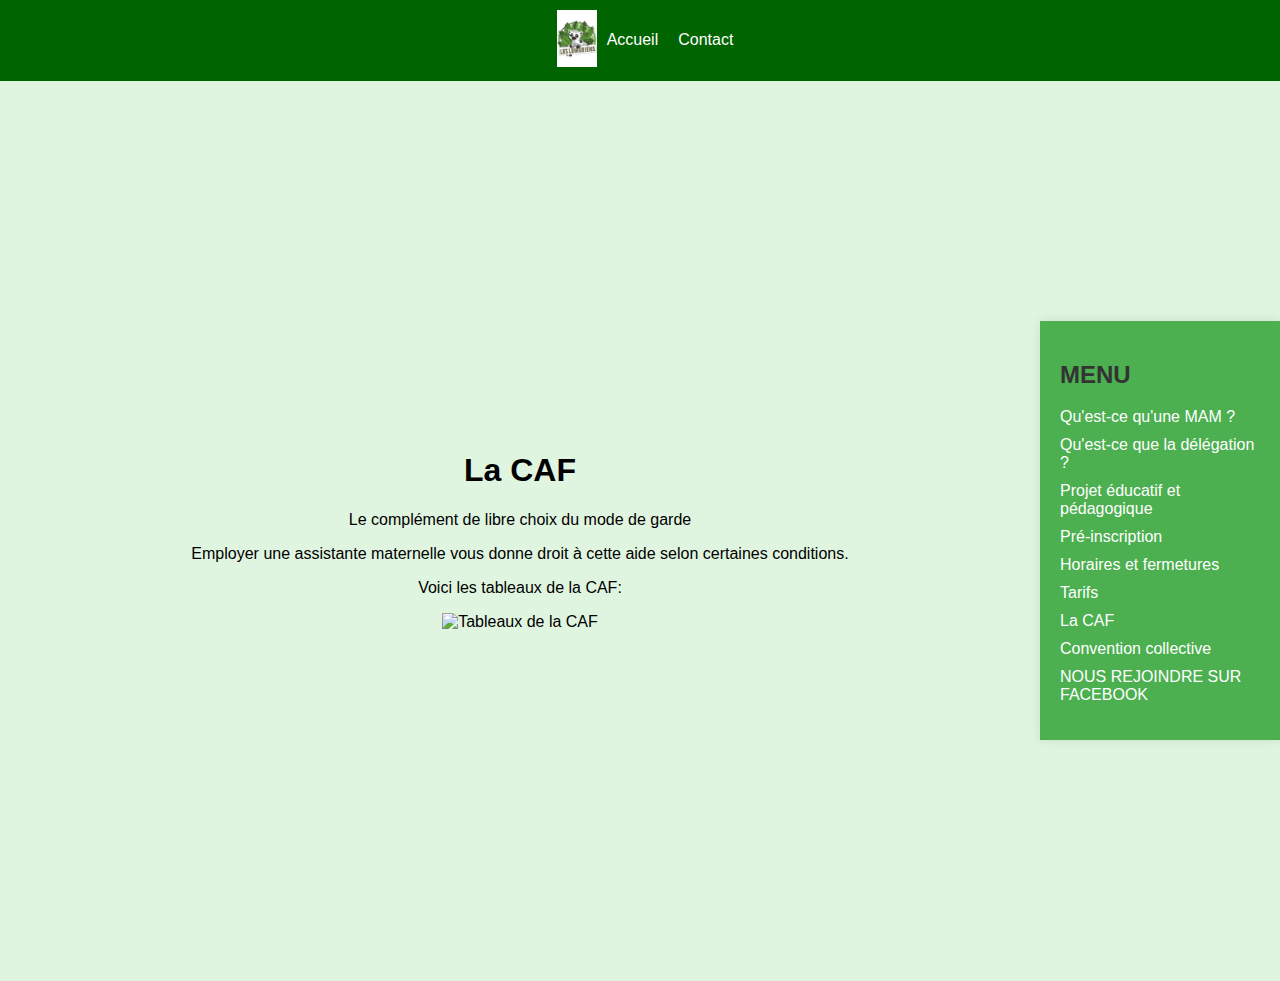
==== caf.html @ 79b66bc7 "finalisation de la V1" ====
<!DOCTYPE html>
<html lang="fr">
<head>
    <meta charset="UTF-8">
    <meta name="viewport" content="width=device-width, initial-scale=1.0">
    <link rel="stylesheet" href="styles.css">
    <title>La CAF</title>
</head>
<body>
    <header>
        <div class="logo">
            <img src="lem.jpg" alt="Logo">
        </div>
        <nav>
            <ul>
                <li><a href="index.html">Accueil</a></li>
                <li><a href="contact.html">Contact</a></li>
            </ul>
        </nav>
    </header>

    <div class="container">
        <div class="content">
            <h1>La CAF</h1>
            <p>Le complément de libre choix du mode de garde</p>
            <p>Employer une assistante maternelle vous donne droit à cette aide selon certaines conditions.</p>
            <p>Voici les tableaux de la CAF:</p>
            <img src="tableaux_caf.jpg" alt="Tableaux de la CAF">
            <!-- Ajoutez le reste de votre contenu ici -->
        </div>

        <div class="sidebar" id="sidebar">
            <h2>MENU</h2>
            <ul>
                <li><a href="Mam.html">Qu'est-ce qu'une MAM ?</a></li>
                <li><a href="Delegation.html">Qu'est-ce que la délégation ?</a></li>
                <li><a href="ProjetEducPeda.html">Projet éducatif et pédagogique</a></li>
                <li><a href="Preinscription.html">Pré-inscription</a></li>
                <li><a href="horaire.html">Horaires et fermetures</a></li>
                <li><a href="tarif.html">Tarifs</a></li>
                <li><a href="caf.htmlS">La CAF</a></li>
                <li><a href="convention.html">Convention collective</a></li>
                <li><a href="#">NOUS REJOINDRE SUR FACEBOOK</a></li>
            </ul>
        </div>
    </div>
</body>
</html>
---- styles.css ----
body {
    font-family: Arial, sans-serif;
    margin: 0;
    padding: 0;
    background-color: #e0f5e0; /* Vert pâle pour le fond */
}

header {
    background-color: #006400; /* Vert foncé pour le header */
    color: #fff;
    padding: 10px;
    text-align: center;
    width: 100%;
    display: flex;
    align-items: center; /* Aligner verticalement le contenu du header */
    justify-content: center; /* Espace entre les éléments horizontalement */
}

.logo img {
    width: 40px;
}

.image-gallery {
    display: flex;
    justify-content: center;
    align-items: center;
    flex-wrap: wrap;
    margin-top: 20px; /* Espace entre le header et la galerie d'images */
}

.image-container {
    margin: 10px;
}

.image-container img {
    width: 200px; /* Ajustez la largeur selon vos besoins */
    height: auto; /* Maintient le ratio d'aspect de l'image */
}

nav ul {
    list-style-type: none;
    display: flex;
    margin: 0;
    padding: 0;
    justify-content: center; /* Centrer horizontalement les éléments de la liste */
}

nav ul li {
    margin: 0 10px; /* Ajuster la marge des liens */
}

a {
    text-decoration: none;
    color: #fff;
}

.container {
    display: flex;
    justify-content: center;
    align-items: center;
    min-height: 100vh;
}

.content {
    flex: 1;
    padding: 20px;
    text-align: center; /* Ajout de la propriété pour centrer le texte dans le contenu */
}

.sidebar {
    width: 200px;
    background-color: #4CAF50; /* Vert standard pour la barre latérale */
    padding: 20px;
    box-shadow: 0 0 10px rgba(0, 0, 0, 0.1);
}

h2 {
    color: #333;
}

ul {
    list-style-type: none;
    padding: 0;
}

li {
    margin-bottom: 10px;
}

a:hover {
    text-decoration: underline;
}
/* ... Autres styles ... */
/* ... Autres styles ... */

.image-gallery {
    display: flex;
    justify-content: center;
    align-items: center;
    flex-wrap: wrap;
    margin-top: 20px;
}

.image-container {
    margin: 10px;
    flex: 1 0 calc(50% - 20px); /* Pour deux colonnes */
    max-width: calc(50% - 20px);
}

/* Si vous souhaitez trois colonnes, utilisez le code ci-dessous à la place */
/*
.image-container {
    margin: 10px;
    flex: 1 0 calc(33.33% - 20px); /* Pour trois colonnes */
 /*   max-width : calc(33.33% - 20px);
}
*/

.image-container img {
    width: 100%;
    height: auto;
}

/* ... Autres styles ... */
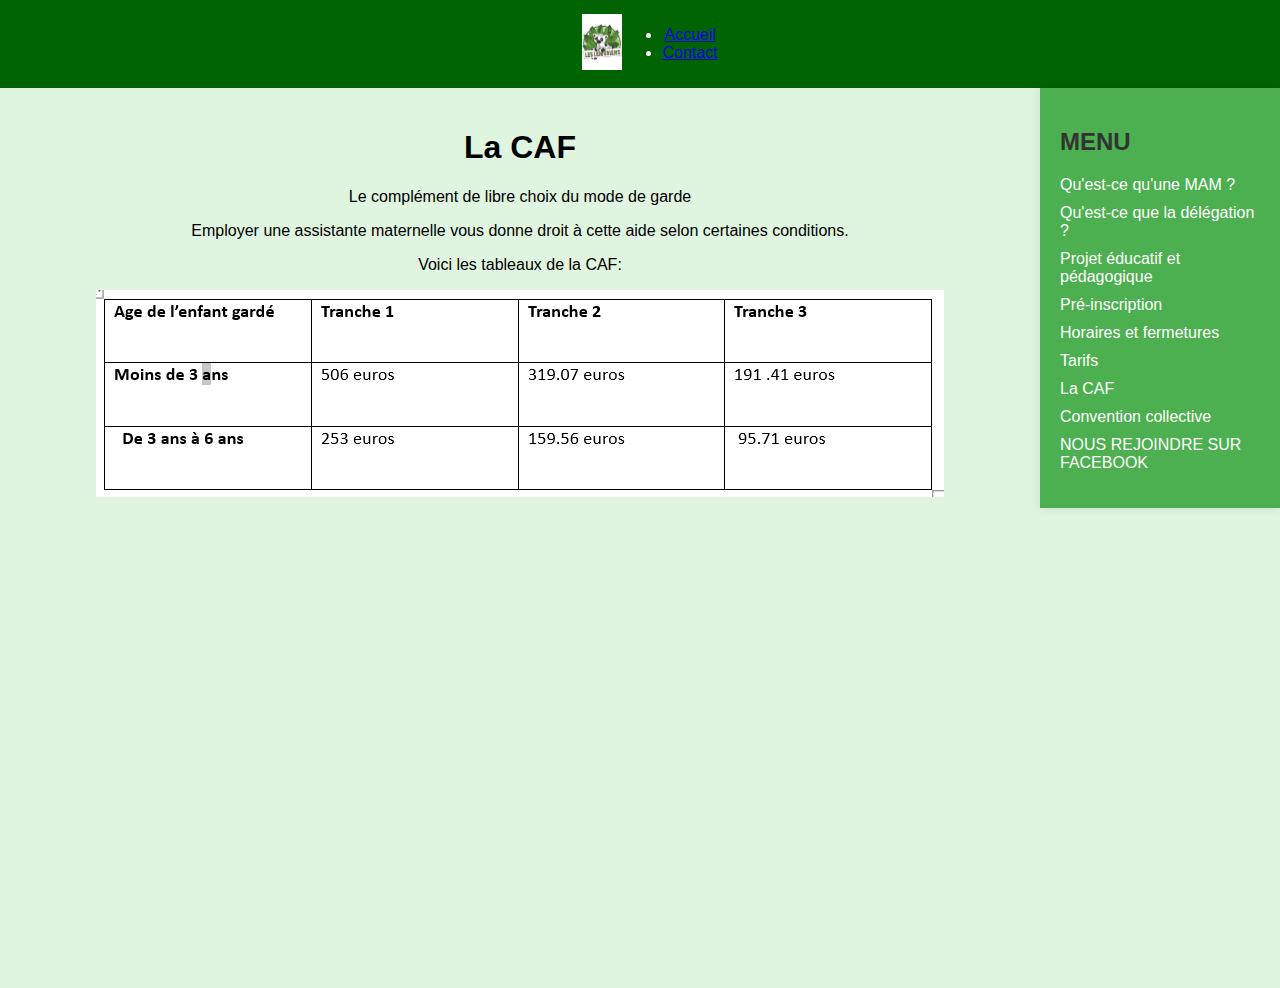
==== commit 74c56185: "en ligne" ====
--- a/caf.html
+++ b/caf.html
@@ -25,7 +25,7 @@
             <p>Le complément de libre choix du mode de garde</p>
             <p>Employer une assistante maternelle vous donne droit à cette aide selon certaines conditions.</p>
             <p>Voici les tableaux de la CAF:</p>
-            <img src="tableaux_caf.jpg" alt="Tableaux de la CAF">
+            <img src="tabcaf.png" alt="Tableaux de la CAF">
             <!-- Ajoutez le reste de votre contenu ici -->
         </div>
 
--- a/styles.css
+++ b/styles.css
@@ -2,123 +2,88 @@
     font-family: Arial, sans-serif;
     margin: 0;
     padding: 0;
-    background-color: #e0f5e0; /* Vert pâle pour le fond */
+    background-color: #e0f5e0;
 }
 
 header {
-    background-color: #006400; /* Vert foncé pour le header */
+    background-color: #006400;
     color: #fff;
     padding: 10px;
     text-align: center;
     width: 100%;
     display: flex;
-    align-items: center; /* Aligner verticalement le contenu du header */
-    justify-content: center; /* Espace entre les éléments horizontalement */
+    align-items: center;
+    justify-content: center;
 }
 
 .logo img {
     width: 40px;
 }
 
-.image-gallery {
-    display: flex;
-    justify-content: center;
-    align-items: center;
-    flex-wrap: wrap;
-    margin-top: 20px; /* Espace entre le header et la galerie d'images */
-}
-
-.image-container {
-    margin: 10px;
-}
-
-.image-container img {
-    width: 200px; /* Ajustez la largeur selon vos besoins */
-    height: auto; /* Maintient le ratio d'aspect de l'image */
-}
-
-nav ul {
-    list-style-type: none;
-    display: flex;
-    margin: 0;
-    padding: 0;
-    justify-content: center; /* Centrer horizontalement les éléments de la liste */
-}
-
-nav ul li {
-    margin: 0 10px; /* Ajuster la marge des liens */
-}
-
-a {
-    text-decoration: none;
-    color: #fff;
-}
-
 .container {
     display: flex;
     justify-content: center;
-    align-items: center;
+    align-items: flex-start;
     min-height: 100vh;
 }
 
 .content {
     flex: 1;
     padding: 20px;
-    text-align: center; /* Ajout de la propriété pour centrer le texte dans le contenu */
+    text-align: center;
+}
+
+form {
+    max-width: 400px;
+    margin: auto;
+}
+
+label {
+    display: block;
+    margin-bottom: 10px;
+}
+
+input, textarea {
+    width: 100%;
+    padding: 10px;
+    margin-bottom: 15px;
+    box-sizing: border-box;
+}
+
+input[type="submit"] {
+    background-color: #006400;
+    color: #fff;
+    cursor: pointer;
 }
 
 .sidebar {
     width: 200px;
-    background-color: #4CAF50; /* Vert standard pour la barre latérale */
+    background-color: #4CAF50;
     padding: 20px;
     box-shadow: 0 0 10px rgba(0, 0, 0, 0.1);
+    text-align: left;
 }
 
-h2 {
+.sidebar h2 {
     color: #333;
 }
 
-ul {
+.sidebar ul {
     list-style-type: none;
     padding: 0;
 }
 
-li {
+.sidebar li {
     margin-bottom: 10px;
 }
 
-a:hover {
+.sidebar a {
+    text-decoration: none;
+    color: #fff;
+    display: block;
+}
+
+.sidebar a:hover {
     text-decoration: underline;
 }
-/* ... Autres styles ... */
-/* ... Autres styles ... */
 
-.image-gallery {
-    display: flex;
-    justify-content: center;
-    align-items: center;
-    flex-wrap: wrap;
-    margin-top: 20px;
-}
-
-.image-container {
-    margin: 10px;
-    flex: 1 0 calc(50% - 20px); /* Pour deux colonnes */
-    max-width: calc(50% - 20px);
-}
-
-/* Si vous souhaitez trois colonnes, utilisez le code ci-dessous à la place */
-/*
-.image-container {
-    margin: 10px;
-    flex: 1 0 calc(33.33% - 20px); /* Pour trois colonnes */
- /*   max-width : calc(33.33% - 20px);
-}
-*/
-
-.image-container img {
-    width: 100%;
-    height: auto;
-}
-
-/* ... Autres styles ... */
